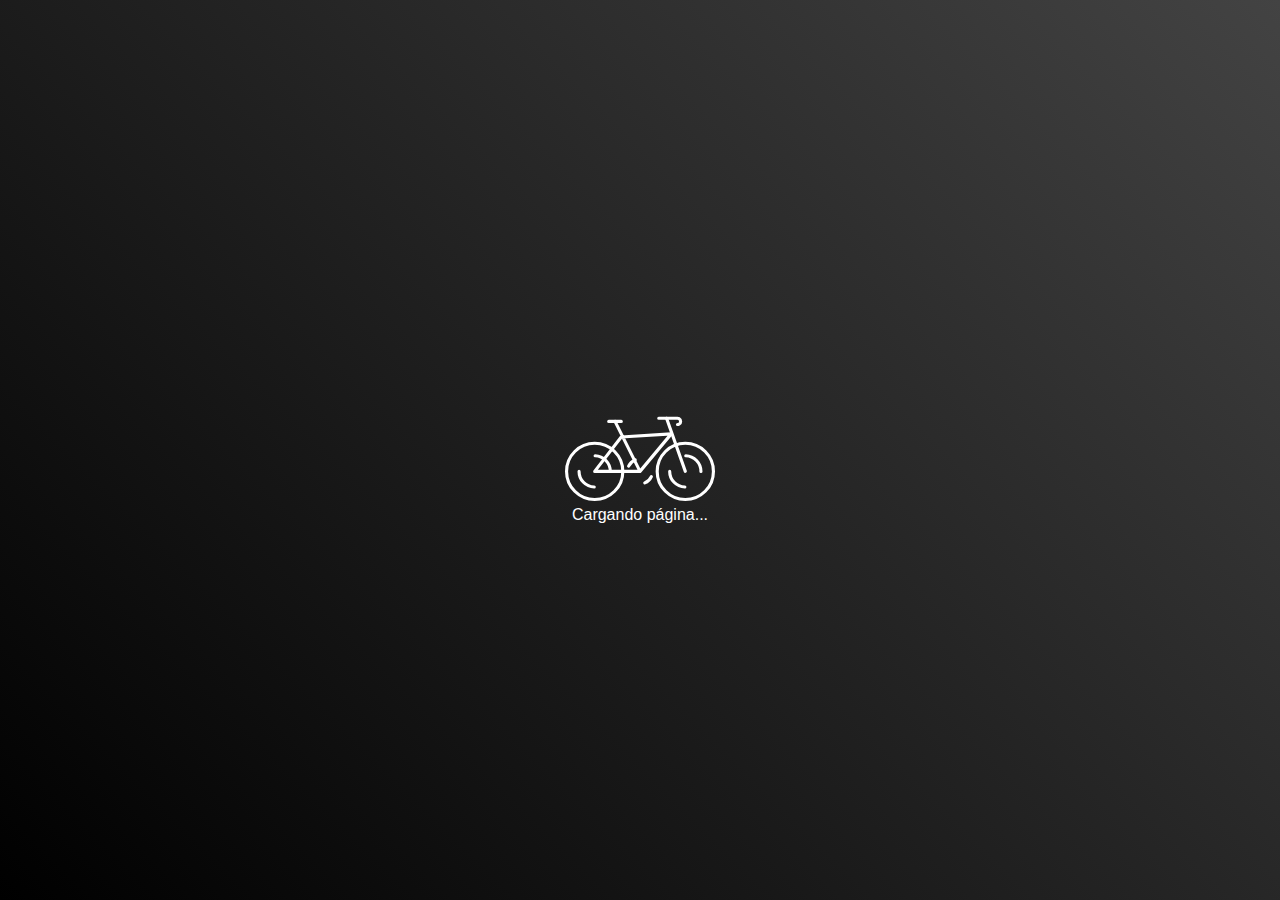
==== index.html @ 217d0140 "First Commit" ====
<!DOCTYPE html>
<html lang="es">
<head>
  <meta charset="UTF-8">
  <meta name="viewport" content="width=device-width, initial-scale=1.0">
  <title>Cargando...</title>
  <link rel="stylesheet" href="assets/css/base.css">
  <link rel="stylesheet" href="assets/css/components/loader.css">
</head>
<body>
    <div id="welcome-screen">
        <span class="loader"></span>
        <br><br />
        <div>
          <svg class="loader" viewBox="0 0 48 30" width="48px" height="30px">
            <g fill="none" stroke="currentColor" stroke-linecap="round" stroke-linejoin="round" stroke-width="1">
              <g transform="translate(9.5,19)">
                <circle class="loader_tire" r="9" stroke-dasharray="56.549 56.549"></circle>
                <g class="loader_spokes-spin" stroke-dasharray="31.416 31.416" stroke-dashoffset="-23.562">
                  <circle class="loader_spokes" r="5"></circle>
                  <circle class="loader_spokes" r="5" transform="rotate(180,0,0)"></circle>
                </g>
              </g>
              <g transform="translate(24,19)">
                <g class="loader_pedals-spin" stroke-dasharray="25.133 25.133" stroke-dashoffset="-21.991"
                  transform="rotate(67.5,0,0)">
                  <circle class="loader_pedals" r="4"></circle>
                  <circle class="loader_pedals" r="4" transform="rotate(180,0,0)"></circle>
                </g>
              </g>
              <g transform="translate(38.5,19)">
                <circle class="loader_tire" r="9" stroke-dasharray="56.549 56.549"></circle>
                <g class="loader_spokes-spin" stroke-dasharray="31.416 31.416" stroke-dashoffset="-23.562">
                  <circle class="loader_spokes" r="5"></circle>
                  <circle class="loader_spokes" r="5" transform="rotate(180,0,0)"></circle>
                </g>
              </g>
              <polyline class="loader_seat" points="14 3,18 3" stroke-dasharray="5 5"></polyline>
              <polyline class="loader_body" points="16 3,24 19,9.5 19,18 8,34 7,24 19" stroke-dasharray="79 79"></polyline>
              <path class="loader_handlebars" d="m30,2h6s1,0,1,1-1,1-1,1" stroke-dasharray="10 10"></path>
              <polyline class="loader_front" points="32.5 2,38.5 19" stroke-dasharray="19 19"></polyline>
            </g>
          </svg>
        </div>
        <p>Cargando página...</p>
      </div>
  <script>
    window.onload = function() {
      setTimeout(function() {
        window.location.href = "main.html";
      }, 3000);
    };
  </script>
</body>
</html>
---- assets/css/base.css ----
/* base.css */

* {
    margin: 0;
    padding: 0;
    box-sizing: border-box;
    overflow: visible;
  }
  @keyframes slideIn {
    0% {
      transform: translateX(-100%);
      opacity: 0;
    }
    100% {
      transform: translateX(0);
      opacity: 1;
    }
  }
  .listitem{
    font-size: 30px;
    color: white;
    font-family: Impact;
  }
  
  .tit {
    font-size: 100px;
    font-weight: bold;
    color: black;
    animation: slideIn 2s ease-out;
    font-family: Rochester;
  }
  
  /* Fondo negro con degradado */
  body {
    background: linear-gradient(180deg, #000000, #434343);
    font-family: Arial, sans-serif;
    color: black;
    height: 100vh;
    display: flex;
    justify-content: center;
    align-items: center;
  }

  /* Estilos básicos para el navbar */
  /* Navbar con más estilo */
nav {
  background-color: rgba(51, 51, 51, 0.8);
  padding: 15px 20px;
  width: 100%;
  top: 0;
  left: 0;
  z-index: 1000;
  box-shadow: 0 4px 6px rgba(0, 0, 0, 0.1);
  backdrop-filter: blur(10px);
  position: fixed;
}

nav ul {
  list-style-type: none;
  margin: 0;
  padding: 0;
  display: flex;
  justify-content: space-evenly;
  width: 100%;
}

nav ul li a {
  color: white;
  text-decoration: none;
  font-size: 18px;
  position: relative;
  transition: color 0.3s ease, transform 0.3s ease;
  padding: 10px 20px;
  border-radius: 5px;
  text-transform: uppercase;
  font-weight: bold;
}

nav ul li a:hover {
  color: black;
  transform: translateY(-2px);
  background: linear-gradient(45deg, green, green);
  border-radius: 10px;
  padding: 10px 20px;
}

.info-container {
  background-color: black;
  color: white;
  padding: 5%;
  width: 100%; /* Evita que se desborde */
  display: grid;
  grid-template-columns: 1fr 1fr; /* Dos columnas iguales */
  gap: 20px; /* Espacio entre columnas */
}

.column {
  padding: 20px;
  background-color: rgba(255, 255, 255, 0.1); /* Opcional para resaltar */
  border-radius: 10px; /* Esquinas redondeadas */
}
---- assets/css/components/loader.css ----
/* loader.css */

#welcome-screen {
    position: absolute;
    text-align: center;
    color: white;
    background: linear-gradient(45deg, #000000, #434343);
    width: 100%;
    height: 100%;
    display: flex;
    justify-content: center;
    align-items: center;
    flex-direction: column;
  }
  
  .loader {
    display: block;
    width: 150px;
    height: auto;
  }
  
  .loader_body,
    .loader_front,
    .loader_handlebars,
    .loader_pedals,
    .loader_pedals-spin,
    .loader_seat,
    .loader_spokes,
    .loader_spokes-spin,
    .loader_tire {
    animation: bikeBody 3s ease-in-out infinite;
    stroke: var(--primary);
    transition: stroke var(--trans-dur);
  }
  
  .loader_front {
    animation-name: bikeFront;
  }
  
  .loader_handlebars {
    animation-name: bikeHandlebars;
  }
  
  .loader_pedals {
    animation-name: bikePedals;
  }
  
  .loader_pedals-spin {
    animation-name: bikePedalsSpin;
  }
  
  .loader_seat {
    animation-name: bikeSeat;
  }
  
  .loader_spokes,
    .loader_tire {
    stroke: currentColor;
  }
  
  .loader_spokes {
    animation-name: bikeSpokes;
  }
  
  .loader_spokes-spin {
    animation-name: bikeSpokesSpin;
  }
  
  .loader_tire {
    animation-name: bikeTire;
  }
  
  @media (prefers-color-scheme: dark) {
    :root {
      --bg: hsl(var(--hue), 90%, 10%);
      --fg: hsl(var(--hue), 90%, 90%);
    }
  }
  
  @keyframes bikeBody {
    from {
      stroke-dashoffset: 79;
    }
  
    33%,
      67% {
      stroke-dashoffset: 0;
    }
  
    to {
      stroke-dashoffset: -79;
    }
  }
  
  @keyframes bikeFront {
    from {
      stroke-dashoffset: 19;
    }
  
    33%,
      67% {
      stroke-dashoffset: 0;
    }
  
    to {
      stroke-dashoffset: -19;
    }
  }
  
  @keyframes bikeHandlebars {
    from {
      stroke-dashoffset: 10;
    }
  
    33%,
      67% {
      stroke-dashoffset: 0;
    }
  
    to {
      stroke-dashoffset: -10;
    }
  }
  
  @keyframes bikePedals {
    from {
      animation-timing-function: ease-in;
      stroke-dashoffset: -25.133;
    }
  
    33%,
      67% {
      animation-timing-function: ease-out;
      stroke-dashoffset: -21.991;
    }
  
    to {
      stroke-dashoffset: -25.133;
    }
  }
  
  @keyframes bikePedalsSpin {
    from {
      transform: rotate(0.1875turn);
    }
  
    to {
      transform: rotate(3.1875turn);
    }
  }
  
  @keyframes bikeSeat {
    from {
      stroke-dashoffset: 5;
    }
  
    33%,
      67% {
      stroke-dashoffset: 0;
    }
  
    to {
      stroke-dashoffset: -5;
    }
  }
  
  @keyframes bikeSpokes {
    from {
      animation-timing-function: ease-in;
      stroke-dashoffset: -31.416;
    }
  
    33%,
      67% {
      animation-timing-function: ease-out;
      stroke-dashoffset: -23.562;
    }
  
    to {
      stroke-dashoffset: -31.416;
    }
  }
  
  @keyframes bikeSpokesSpin {
    from {
      transform: rotate(0);
    }
  
    to {
      transform: rotate(3turn);
    }
  }
  
  @keyframes bikeTire {
    from {
      animation-timing-function: ease-in;
      stroke-dashoffset: 56.549;
      transform: rotate(0);
    }
  
    33% {
      stroke-dashoffset: 0;
      transform: rotate(0.33turn);
    }
  
    67% {
      animation-timing-function: ease-out;
      stroke-dashoffset: 0;
      transform: rotate(0.67turn);
    }
  
    to {
      stroke-dashoffset: -56.549;
      transform: rotate(1turn);
    }
  }
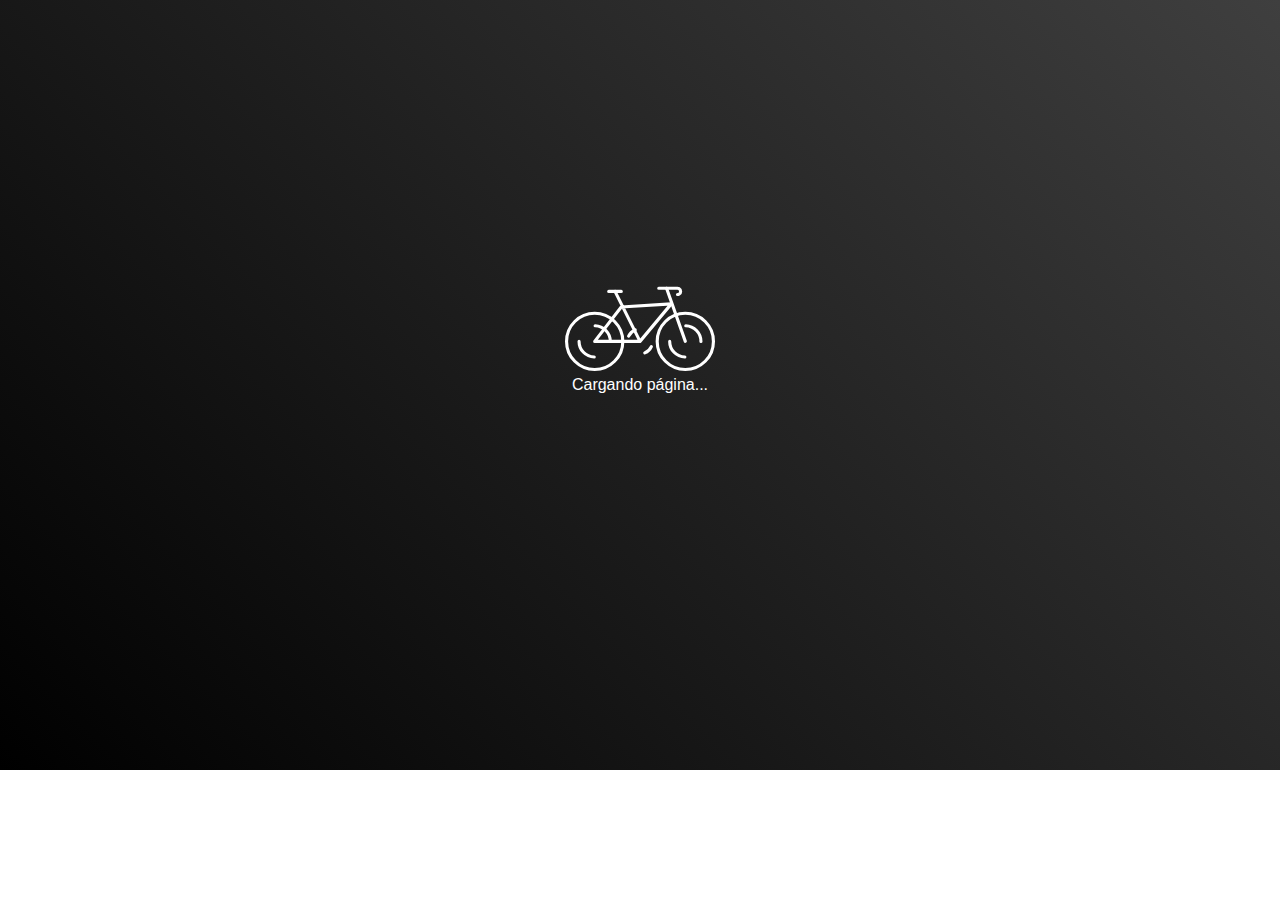
==== commit 8aa51397: "Adaptar a movil la página" ====
--- a/index.html
+++ b/index.html
@@ -44,12 +44,12 @@
         </div>
         <p>Cargando página...</p>
       </div>
-  <script>
-    window.onload = function() {
-      setTimeout(function() {
-        window.location.href = "main.html";
-      }, 3000);
-    };
-  </script>
+      <script>
+        window.onload = function() {
+          setTimeout(function() {
+            window.location.href = "main.html";
+          }, 3000);
+        };
+      </script>
 </body>
 </html>
--- a/assets/css/base.css
+++ b/assets/css/base.css
@@ -1,48 +1,45 @@
-/* base.css */
+* {
+  margin: 0;
+  padding: 0;
+  box-sizing: border-box;
+  overflow: visible;
+  color: white;
+}
 
-* {
-    margin: 0;
-    padding: 0;
-    box-sizing: border-box;
-    overflow: visible;
-  }
-  @keyframes slideIn {
-    0% {
+@keyframes slideIn {
+  0% {
       transform: translateX(-100%);
       opacity: 0;
-    }
-    100% {
+  }
+  100% {
       transform: translateX(0);
       opacity: 1;
-    }
   }
-  .listitem{
-    font-size: 30px;
-    color: white;
-    font-family: Impact;
-  }
-  
-  .tit {
-    font-size: 100px;
-    font-weight: bold;
-    color: black;
-    animation: slideIn 2s ease-out;
-    font-family: Rochester;
-  }
-  
-  /* Fondo negro con degradado */
-  body {
-    background: linear-gradient(180deg, #000000, #434343);
-    font-family: Arial, sans-serif;
-    color: black;
-    height: 100vh;
-    display: flex;
-    justify-content: center;
-    align-items: center;
-  }
+}
 
-  /* Estilos básicos para el navbar */
-  /* Navbar con más estilo */
+.listitem {
+  font-size: 30px;
+  color: white;
+  font-family: Impact;
+}
+
+.tit {
+  font-size: 100px;
+  font-weight: bold;
+  color: white;
+  animation: slideIn 2s ease-out;
+  font-family: Rochester;
+}
+
+body {
+  background: linear-gradient(180deg, #000000, green);
+  font-family: Arial, sans-serif;
+  display: flex;
+  justify-content: center;
+  align-items: center;
+  flex-direction: column;
+}
+
 nav {
   background-color: rgba(51, 51, 51, 0.8);
   padding: 15px 20px;
@@ -88,14 +85,43 @@
   background-color: black;
   color: white;
   padding: 5%;
-  width: 100%; /* Evita que se desborde */
+  width: 100%;
   display: grid;
-  grid-template-columns: 1fr 1fr; /* Dos columnas iguales */
-  gap: 20px; /* Espacio entre columnas */
+  grid-template-columns: 1fr 1fr;
+  gap: 20px;
 }
 
 .column {
   padding: 20px;
-  background-color: rgba(255, 255, 255, 0.1); /* Opcional para resaltar */
-  border-radius: 10px; /* Esquinas redondeadas */
+  background-color: rgba(255, 255, 255, 0.1);
+  border-radius: 10px;
 }
+
+@media (max-width: 768px) {
+  .tit {
+      font-size: 50px;
+      text-align: center;
+  }
+
+  .listitem {
+      font-size: 20px;
+  }
+
+  nav ul {
+      flex-direction: column;
+      align-items: center;
+  }
+
+  nav ul li {
+      margin-bottom: 10px;
+  }
+
+  .info-container {
+      grid-template-columns: 1fr; /* Una sola columna en móviles */
+      text-align: center;
+  }
+
+  .column {
+      padding: 15px;
+  }
+}
--- a/assets/css/components/loader.css
+++ b/assets/css/components/loader.css
@@ -11,6 +11,7 @@
     justify-content: center;
     align-items: center;
     flex-direction: column;
+    margin-top: 50%;
   }
   
   .loader {
